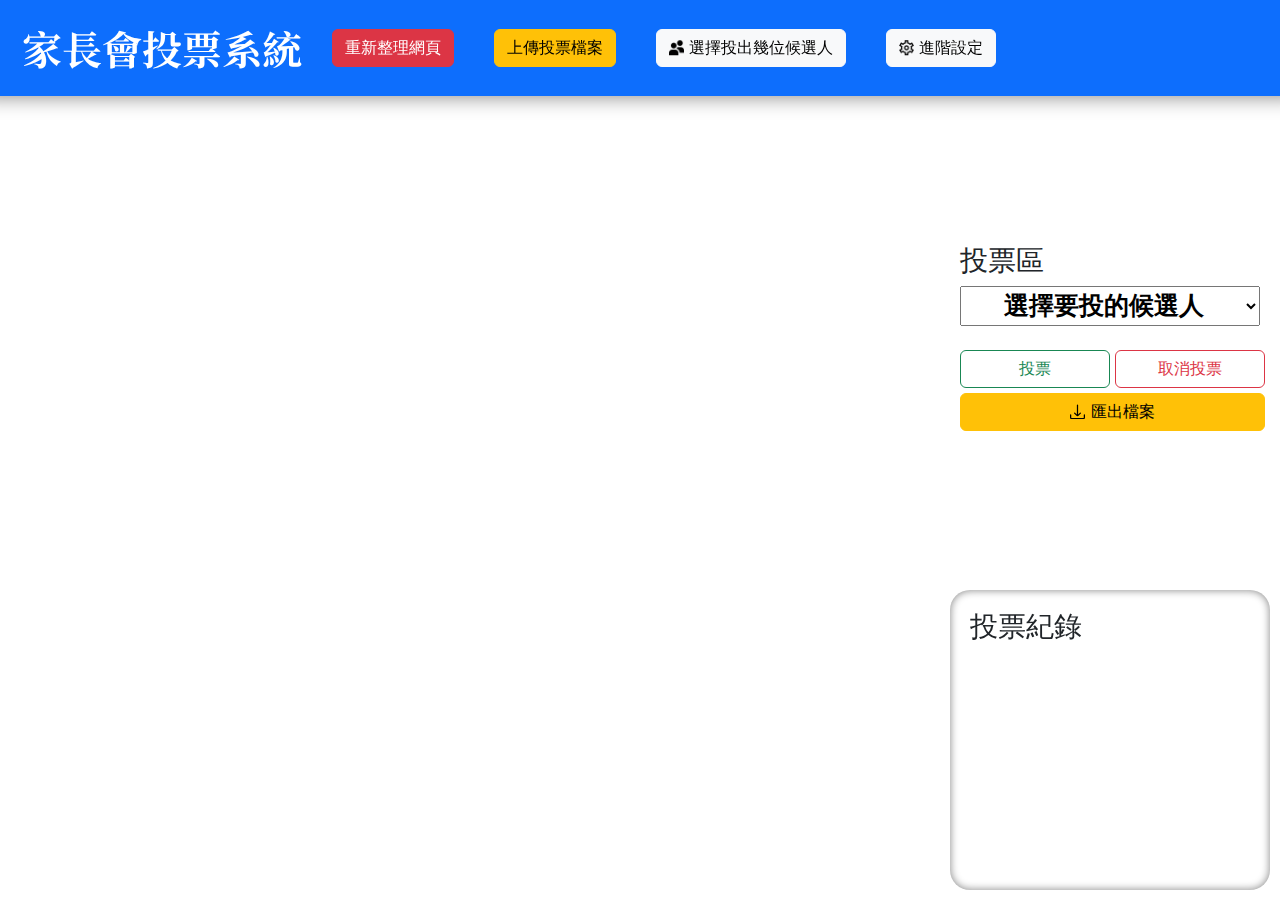
==== index.html @ 0c48371a "2023/9/14 Version" ====
<!DOCTYPE html>
<html lang="en">
<head>
    <meta charset="UTF-8">
    <meta http-equiv="X-UA-Compatible" content="IE=edge">
    <meta name="viewport" content="width=device-width, initial-scale=1.0">
    <title>家長會選舉系統</title>
    <!-- <script src="https://cdn.jsdelivr.net/npm/xlsx@0.17.4/dist/xlsx.full.min.js"></script> -->
    <script src="./js/xlsx.full.min.js"></script>
    <script src="./js/script202308200553.js"></script>
    <link rel="stylesheet" href="./style/style.css">
    <!-- <link rel="stylesheet" href="https://cdnjs.cloudflare.com/ajax/libs/bootstrap/5.3.0/css/bootstrap.min.css" integrity="sha512-t4GWSVZO1eC8BM339Xd7Uphw5s17a86tIZIj8qRxhnKub6WoyhnrxeCIMeAqBPgdZGlCcG2PrZjMc+Wr78+5Xg==" crossorigin="anonymous" referrerpolicy="no-referrer" /> -->
    <link rel="stylesheet" href="./style/bootstrap.min.css">
    <!-- <script src="https://cdnjs.cloudflare.com/ajax/libs/jquery/3.7.0/jquery.min.js" integrity="sha512-3gJwYpMe3QewGELv8k/BX9vcqhryRdzRMxVfq6ngyWXwo03GFEzjsUm8Q7RZcHPHksttq7/GFoxjCVUjkjvPdw==" crossorigin="anonymous" referrerpolicy="no-referrer"></script> -->
    <script src="./js/jquery.min.js"></script>
    <!-- <script src="https://cdn.jsdelivr.net/npm/popper.js@1.14.7/dist/umd/popper.min.js" integrity="sha384-UO2eT0CpHqdSJQ6hJty5KVphtPhzWj9WO1clHTMGa3JDZwrnQq4sF86dIHNDz0W1" crossorigin="anonymous"></script> -->
    <script src="./js/popper.min.js"></script>
    <!-- <script src="https://cdn.jsdelivr.net/npm/bootstrap@4.3.1/dist/js/bootstrap.min.js" integrity="sha384-JjSmVgyd0p3pXB1rRibZUAYoIIy6OrQ6VrjIEaFf/nJGzIxFDsf4x0xIM+B07jRM" crossorigin="anonymous"></script> -->
    <script src="./js/bootstrap.min.js"></script>
    <!-- <script src="https://cdn.jsdelivr.net/npm/chart.js"></script> -->
    <script src="./js/chart.js"></script>
    <!-- <script src="https://cdnjs.cloudflare.com/ajax/libs/animejs/3.2.1/anime.min.js" referrerpolicy="no-referrer"></script> -->
    <script src="./js/anime.min.js"></script>
    <!-- <script src="https://cdn.jsdelivr.net/npm/canvas-confetti@1.6.0/dist/confetti.browser.min.js"></script> -->
    <script src="./js/confetti.browser.min.js"></script>
    <link rel="preconnect" href="https://fonts.googleapis.com">
    <link rel="preconnect" href="https://fonts.gstatic.com" crossorigin>
    <link href="https://fonts.googleapis.com/css2?family=Noto+Serif+HK:wght@700&display=swap" rel="stylesheet">
    <style>
        #result_calc_upload{
            display: none;
        }
        #fileInput{
            display: none;
        }
        canvas{
            aspect-ratio: auto 1000 / 1000;
        }
        .table-danger{
            --bs-table-bg: none;
            background-color: #f8d7da;
        }
    </style>
    <script>
        $(document).ready(function(){
            $('#result_show').hide();
            $('#result_calc').click(function(){
                $('#result_calc_upload').toggle();
                $('#fileInput').hide();
                $('body').toggleClass('naved_body');
            })
            $('#vote_upload').click(function(){
                $('#fileInput').toggle();
                $('#result_calc_upload').hide();
                $('body').toggleClass('naved_body');
            })
            $('#result_calc_upload').change(function(){
                $('#vote_btn').hide();
                $('#vote').hide();
                $('#result_show').show();
            })
            $("input[type='file']").change(function(){
                $(this).hide();
            })
        })
    </script>
</head>
<body class="naved_body" id="body">
    <nav class="navbar navbar-expand-lg navbar-light bg-primary fixed-top">
        <div class="container-fluid">
            <span class="span_title" onclick="location.reload()">家長會投票系統</span>
            <button class="navbar-toggler" type="button" data-bs-toggle="collapse" data-bs-target="#navbarNav" aria-controls="navbarNav" aria-expanded="false" aria-label="Toggle navigation">
            <span class="navbar-toggler-icon"></span>
            </button>
            <div class="collapse navbar-collapse" id="navbarNav">
                <ul class="navbar-nav">
                    <li class="nav-item">
                        <input type="button" class="btn btn-danger" value="重新整理網頁" onclick="location.reload()" id="reload_btn">
                    </li>
                    <li class="nav-item">
                        <label for="#fileInput">
                            <input type="button" class="btn btn-warning" value="上傳投票檔案" id="vote_upload">
                            <input type="file" accept=".xlsx" id="fileInput" onchange="handleFileUpload(event)" class="form-control">
                        </label>
                    </li>
                    <!-- <li class="nav-item">
                        <input type="button" id="result_calc" class="btn btn-info" value="計算投票結果">
                        <input type="file" accept=".xlsx" id="result_calc_upload" onchange="calcResult(event)" class="form-control">
                    </li> -->
                    <li class="nav-item">
                        <button type="button" class="btn btn-light" data-toggle="modal" data-target="#myModal">
                            <!-- <embed src="./users.svg" type="image/svg+xml"> -->
                            <img src="./image/users.png" class="iconBtn-png">
                            選擇投出幾位候選人
                        </button>
                    </li>
                    <li class="nav-item">
                        <button type="button" class="btn btn-light" data-toggle="modal" data-target="#settingModal">
                            <!-- <embed src="./settings.svg" type="image/svg+xml"> -->
                            <img src="./image/settings.png" class="iconBtn-png">
                            進階設定
                        </button>
                    </li>
                </ul>
            </div>
        </div>
    </nav>
    <div id="alertContainer" class="alert alert-warning alert-dismissible fade" role="alert">
        <strong>先前設定投出的候選人數過大 以自動設定為所有候選人人數</strong>
        <button type="button" class="btn-close" data-bs-dismiss="alert" aria-label="Close" onclick="closeAlert()"></button>
    </div>
    <div class="content" id="mainContent">
        <div id="tableContainer"></div>
        <div class="subcontent" id="vote_bar">
            <!-- 投票區 -->
            <h3 id="subtitle">投票區</h3>
            <select name="dropdown" id="vote" class="vote_sele" aria-placeholder="選擇要投的候選人">
                <option value="" id="sele1">選擇要投的候選人</option>   
            </select>
            <br><br>
            <input type="button" value="投票" onclick="getSelectOption()" class="btn btn-outline-success vote_btn" id="vote_btn">
            <input type="button" value="取消投票" onclick="deleteSelectOption()" class="btn btn-outline-danger vote_btn" id="output_btn">
            <br>
            <!-- <input type="button" value="匯出檔案" onclick="updateSpreadsheet(jsonData)" class="btn btn-warning output_btn" id="result_btn"> -->
            <button type="button" onclick="updateSpreadsheet(jsonData)" class="btn btn-warning output_btn" id="result_btn">
                <embed src="./image/download.svg" type="image/svg+xml" class="iconBtn">
                匯出檔案
            </button>
            <!-- 得票顯示 -->
            <h4 id="result_show">
                得票結果
            </h4>
        </div>
    </div>
    <div id="log" class="container">
        <h3>投票紀錄</h3>
    </div>
    <!-- 人數modal -->
    <div class="modal fade" id="myModal" tabindex="-1" role="dialog" aria-label="myModalLabel" aria-hidden="true">
        <div class="modal-dialog" role="document">
            <div class="modal-content">
                <div class="modal-header">
                    <h5>選擇要投出幾位候選人</h5>
                    <button type="button" class="btn-close" data-dismiss="modal" aria-label="Close"></button>
                </div>
                <div class="modal-body" id="modalBody">
                    <h6>請選出此次投票將選出幾位候選人</h6>
                    <input type="number" class="form-control" id="people">
                </div>
                <div class="modal-footer">
                    <button type="button" class="btn btn-danger" data-dismiss="modal" id="cancel">取消</button>
                    <button type="button" class="btn btn-primary" onclick="getPeople()">確定</button>
                </div>
            </div>
        </div>
    </div>
    <!-- 進階設定modal -->
    <div class="modal fade" id="settingModal" tabindex="-1" role="dialog" aria-label="moModalLabel" aria-hidden="true">
        <div class="modal-dialog" role="document">
            <div class="modal-content">
                <div class="modal-header">
                    <h5>進階設定</h5>
                    <button type="button" class="btn-close" data-dismiss="modal" aria-label="Close"></button>
                </div>
                <div class="modal-body" id="settingBody">
                    <!-- 這裡放入投票設定 -->
                    <div class="optionArea" id="optionPage">
                        <!-- <div class="detail" id="detail">
                            <button type="button" class="btn btn-outline-danger btn-sm">
                                <embed src="./cross.svg" type="image/svg+xml" class="iconBtn-small">
                                <span>刪除</span>
                            </button>
                            <span>指定第</span>
                            <input type="number" placeholder="名次">
                            <span>名為</span>
                            <input type="text" placeholder="職位">
                        </div> -->
                        <button type="button" class="btn btn-outline-success detail-add-btn btn-sm" onclick="newDetail()" id="addDetail">
                            新增 名次/職位
                        </button>
                    </div>
                    <!-- 結尾 -->
                </div>
                <div class="modal-footer">
                    <button type="button" class="btn btn-danger" data-dismiss="modal" id="settingCancel">關閉</button>
                    <button type="button" class="btn btn-primary" onclick="setDetail()">儲存變更</button> <!--還需要填入函式-->
                </div>
            </div>
        </div>
    </div>
</body>
</html>
---- style/style.css ----
body{
    background-color: #333; /* 暗色模式下的背景顏色 */
    color: #fff; /* 暗色模式下的文字顏色 */
}
.content {
    width: 100%;
    display: flex;
}
#tableContainer{
    width: 50%;
    flex: 1;
}
#tableContainer table{
    margin: 20px;
    padding: 10px;
    width: 90%;
    text-align: center;
}
#tableContainer thead{
    height: 50px;
    font-size: 20px;
}
.header{
    display: flex;
    justify-content: center;
    align-items: center;
    font-size: 50px;
}
.notice{
    color: red;
    text-align: center;
    font-size: 20px;
}

.vote_sele{
    width: 300px;
    height: 40px;
    font-size: 25px;
    font-weight: bold;
    text-align: center;
    margin-right: 20px;
}
#reload_btn {
    text-align: center;
}
.header_area{
    text-align: center;
}
.vote_btn{
    width: 150px;
    font-size: 50px;
    display: inline-block;
}
.output_btn{
    margin: auto;
    margin-top: 5px;
    width: 305px;
}
.span_title{
    font-size: 40px;
    margin: 10px;
    font-weight: bold;
    color: white;
    font-family: 'Noto Serif HK', serif;
}
.span_title:hover{
    cursor: pointer;
}
ul.navbar-nav input{
    margin: 20px;
}
nav{
    box-shadow: 0px -18px 20px 20px gray;
}
nav:hover{
    box-shadow: 0px -20px 20px 20px gray;
}
body{
    padding-top: 100px;
}
.naved_body{
    padding-top: 170px;
}
nav {
    background-color: #475684;
}

/* 導覽列下的按鈕 */
nav button{
    margin: 20px;
}

/* 導覽列下代圖示的按鈕 */
nav embed{
    height: auto;
    width: 15px;
    top: 50%;
    transform: translateY(15%);
}

/* 帶有圖示按鈕 */
.iconBtn{
    height: auto;
    width: 15px;
    top: 50%;
    transform: translateY(15%);
}

/* 帶有圖示按鈕 png */
.iconBtn-png{
    height: auto;
    width: 15px;
    top: 50%;
    transform: translateY(-5%);
}

/* 進階設定頁面下的輸入框 */
.optionArea input{
    width: 150px;
    border: none;
    border-bottom: 1px solid black;
    outline: none;
    font-weight: bold;
    text-align: center;
}

/* 進階設定輸入框focus設定 */
.optionArea input:focus{
    border-bottom: 1.5px red solid;
}

/* 進階設定每行置中 */
.detail{
    text-align: center;
    margin: 5px;
}

/* 小型帶有圖示按鈕 目前有刪除按鈕 */
.iconBtn-small{
    height: auto;
    width: 12px;
    top: 50%;
    transform: translateY(15%);
}

/* 新增按鈕 */
.detail-add-btn{
    margin: 10px;
    width: 450px;
}

/* 記錄區塊 */
#log {
    border-radius: 20px;
    height: 300px;
    width: 320px;
    right: 10px;
    bottom: 10px;
    position: fixed;
    background-color: white;
    box-shadow: inset 0 0 8px gray;
    padding: 20px;
    overflow: auto;
}
#log div{
    font-size: 16px;
}
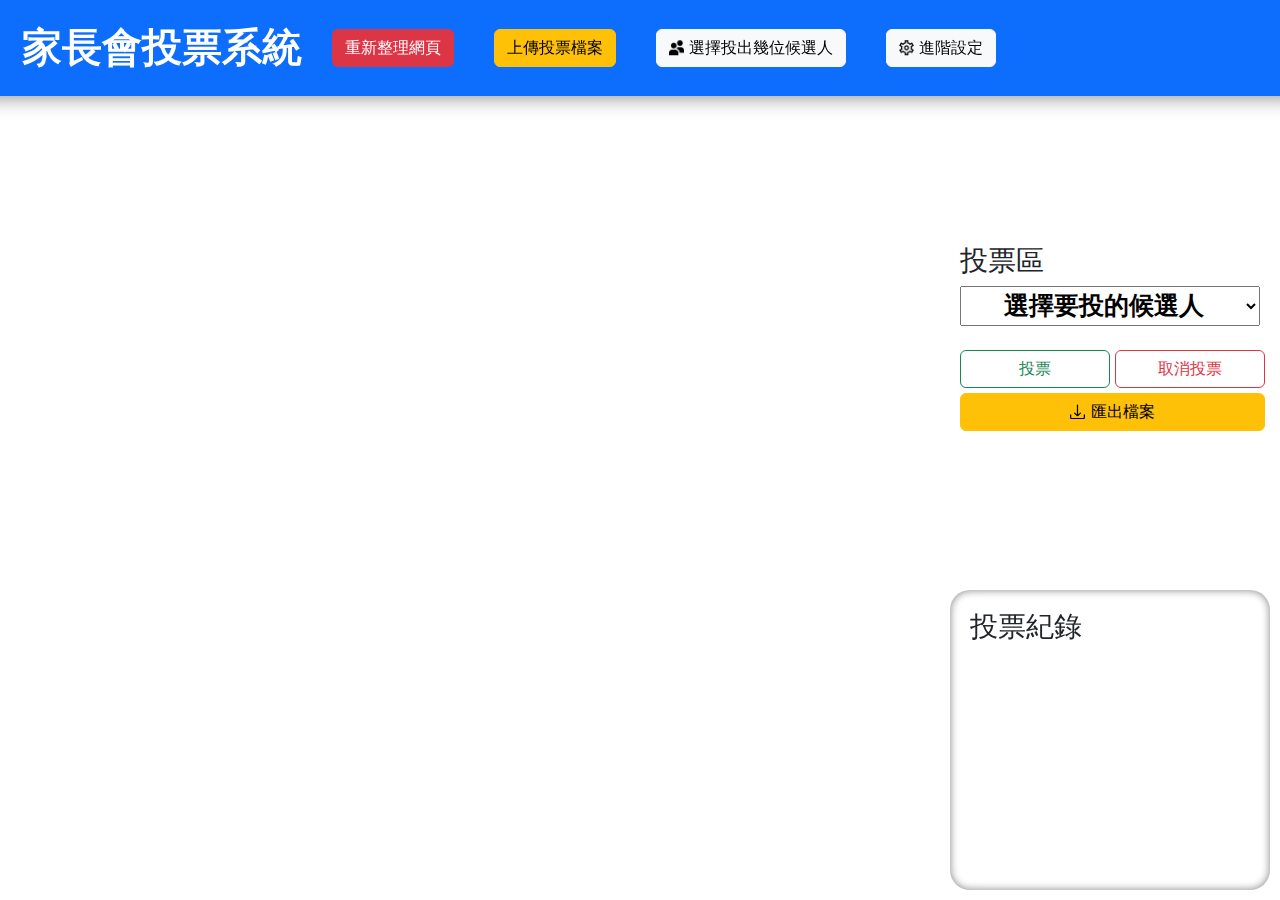
==== commit c9aeb596: "將字體轉為本地檔案" ====
--- a/index.html
+++ b/index.html
@@ -7,7 +7,7 @@
     <title>家長會選舉系統</title>
     <!-- <script src="https://cdn.jsdelivr.net/npm/xlsx@0.17.4/dist/xlsx.full.min.js"></script> -->
     <script src="./js/xlsx.full.min.js"></script>
-    <script src="./js/script202308200553.js"></script>
+    <script src="./js/script_final.js"></script>
     <link rel="stylesheet" href="./style/style.css">
     <!-- <link rel="stylesheet" href="https://cdnjs.cloudflare.com/ajax/libs/bootstrap/5.3.0/css/bootstrap.min.css" integrity="sha512-t4GWSVZO1eC8BM339Xd7Uphw5s17a86tIZIj8qRxhnKub6WoyhnrxeCIMeAqBPgdZGlCcG2PrZjMc+Wr78+5Xg==" crossorigin="anonymous" referrerpolicy="no-referrer" /> -->
     <link rel="stylesheet" href="./style/bootstrap.min.css">
@@ -23,9 +23,9 @@
     <script src="./js/anime.min.js"></script>
     <!-- <script src="https://cdn.jsdelivr.net/npm/canvas-confetti@1.6.0/dist/confetti.browser.min.js"></script> -->
     <script src="./js/confetti.browser.min.js"></script>
-    <link rel="preconnect" href="https://fonts.googleapis.com">
+    <!-- <link rel="preconnect" href="https://fonts.googleapis.com">
     <link rel="preconnect" href="https://fonts.gstatic.com" crossorigin>
-    <link href="https://fonts.googleapis.com/css2?family=Noto+Serif+HK:wght@700&display=swap" rel="stylesheet">
+    <link href="https://fonts.googleapis.com/css2?family=Noto+Serif+HK:wght@700&display=swap" rel="stylesheet"> -->
     <style>
         #result_calc_upload{
             display: none;
--- a/style/style.css
+++ b/style/style.css
@@ -1,3 +1,9 @@
+@font-face {
+    font-family: 宋體;
+    src: local('./font/Songti.ttc') format("truetype");
+    font-weight: bold;
+}
+
 body{
     background-color: #333; /* 暗色模式下的背景顏色 */
     color: #fff; /* 暗色模式下的文字顏色 */
@@ -61,7 +67,7 @@
     margin: 10px;
     font-weight: bold;
     color: white;
-    font-family: 'Noto Serif HK', serif;
+    font-family: 宋體 sans-serif;
 }
 .span_title:hover{
     cursor: pointer;
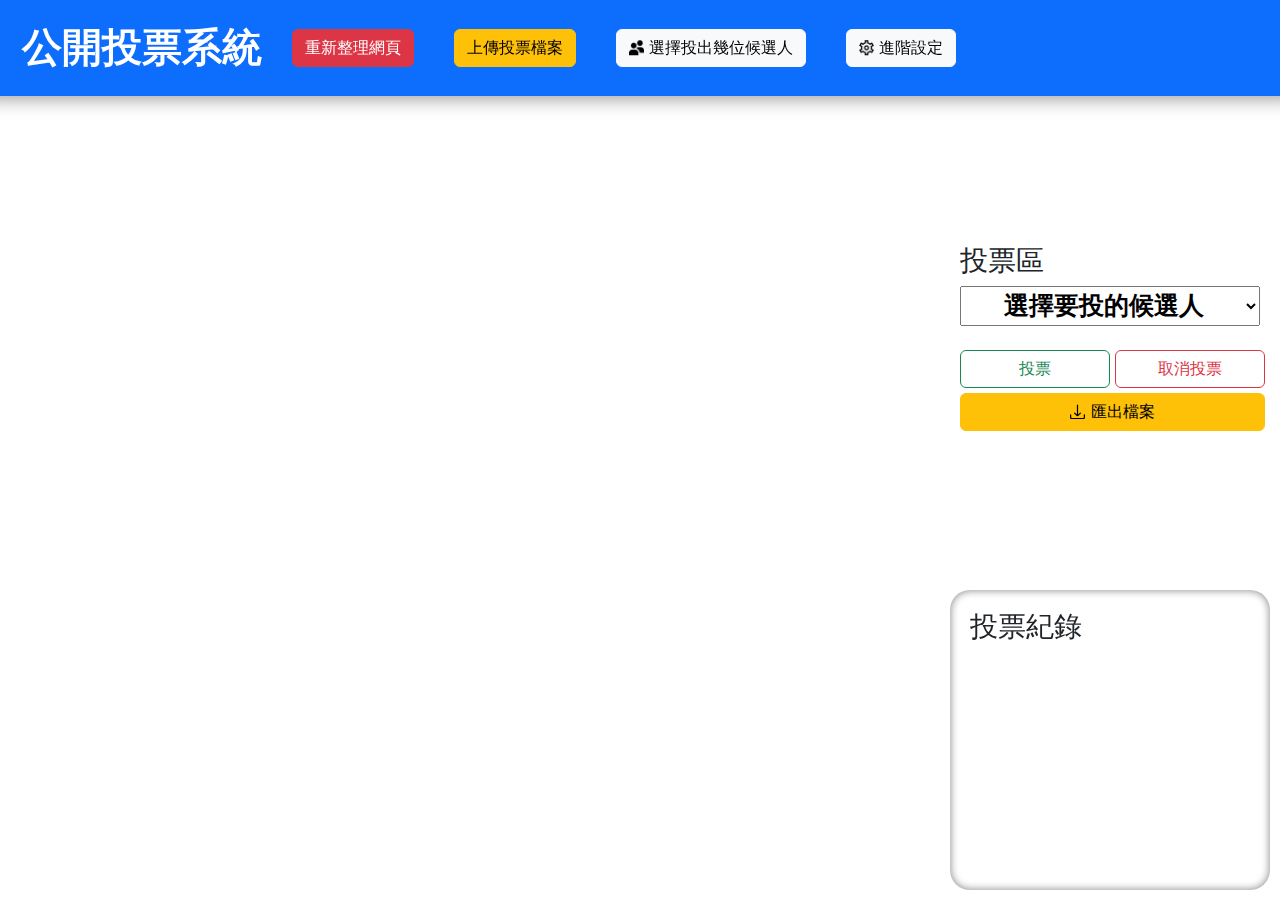
==== commit 2114ea1e: "Add files via upload" ====
--- a/index.html
+++ b/index.html
@@ -43,6 +43,7 @@
     </style>
     <script>
         $(document).ready(function(){
+            let noticeText;
             $('#result_show').hide();
             $('#result_calc').click(function(){
                 $('#result_calc_upload').toggle();
@@ -61,6 +62,15 @@
             })
             $("input[type='file']").change(function(){
                 $(this).hide();
+            })
+            $('#peopleSetting').click(function(){
+                $('#people').val(VotePeople)
+            })
+            $('#peopleSetting').click(function(){
+                noticeText = document.getElementById('noticeContent');
+                if(noticeText){
+                    noticeText.parentNode.removeChild(noticeText);
+                }
             })
         })
     </script>
@@ -68,7 +78,7 @@
 <body class="naved_body" id="body">
     <nav class="navbar navbar-expand-lg navbar-light bg-primary fixed-top">
         <div class="container-fluid">
-            <span class="span_title" onclick="location.reload()">家長會投票系統</span>
+            <span class="span_title" onclick="location.reload()">公開投票系統</span>
             <button class="navbar-toggler" type="button" data-bs-toggle="collapse" data-bs-target="#navbarNav" aria-controls="navbarNav" aria-expanded="false" aria-label="Toggle navigation">
             <span class="navbar-toggler-icon"></span>
             </button>
@@ -88,7 +98,7 @@
                         <input type="file" accept=".xlsx" id="result_calc_upload" onchange="calcResult(event)" class="form-control">
                     </li> -->
                     <li class="nav-item">
-                        <button type="button" class="btn btn-light" data-toggle="modal" data-target="#myModal">
+                        <button type="button" class="btn btn-light" data-toggle="modal" data-target="#myModal" id="peopleSetting">
                             <!-- <embed src="./users.svg" type="image/svg+xml"> -->
                             <img src="./image/users.png" class="iconBtn-png">
                             選擇投出幾位候選人
